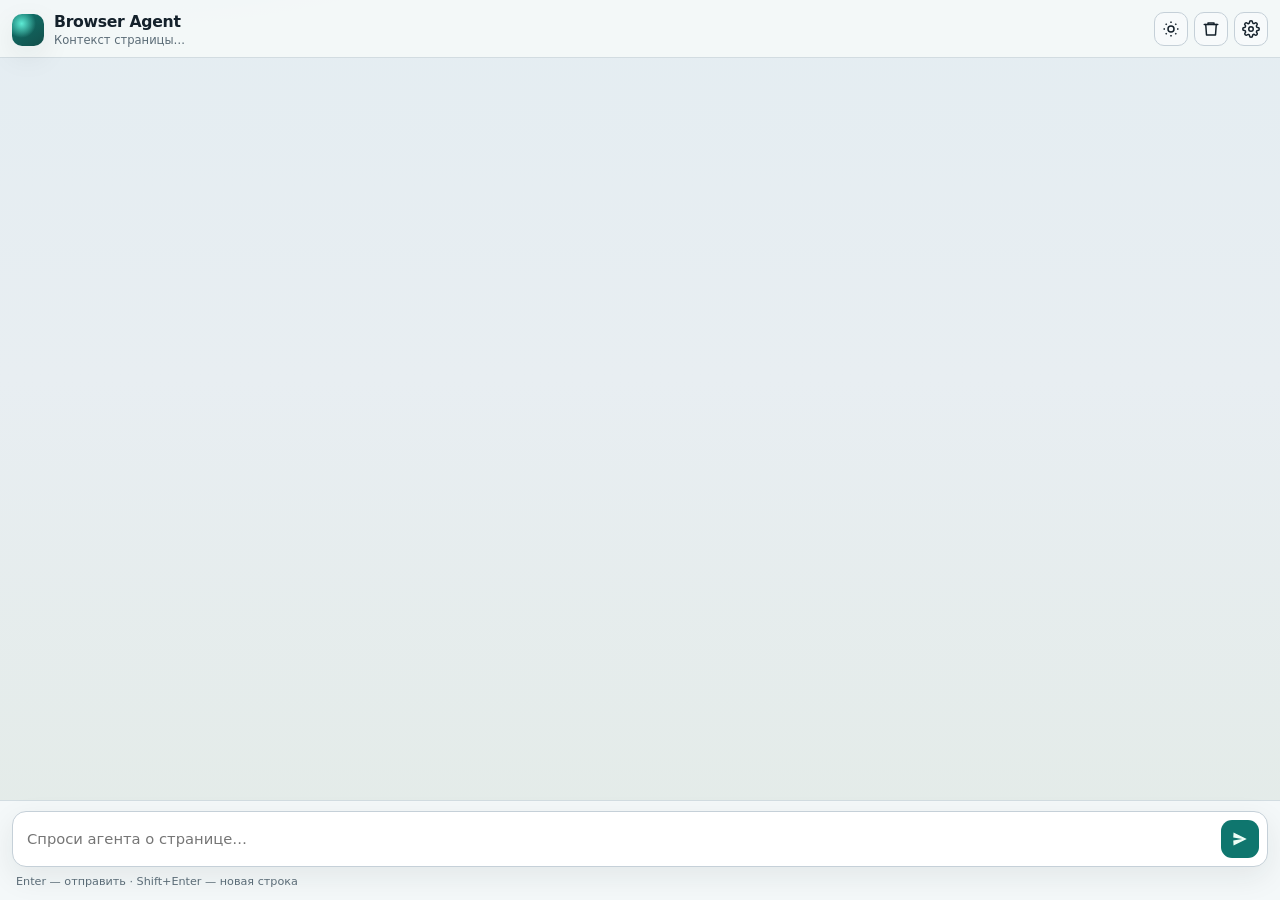
==== panel/index.html @ 1c106350 "Browser Agent 0.8.0: Chrome side-panel LLM agent Умный агент в боковой панели Chrome (Manifest V3, б" ====
<!DOCTYPE html>
<html lang="ru" data-theme="light">
<head>
  <meta charset="UTF-8" />
  <meta name="viewport" content="width=device-width, initial-scale=1" />
  <title>Browser Agent</title>
  <link rel="stylesheet" href="panel.css" />
</head>
<body>
  <div class="app">
    <header class="top">
      <div class="brand">
        <span class="brand-mark" aria-hidden="true"></span>
        <div class="brand-text">
          <h1>Browser Agent</h1>
          <p class="sub" id="pageHint">Контекст страницы…</p>
        </div>
      </div>
      <div class="top-actions">
        <button type="button" class="icon-btn" id="btnTheme" title="Тема" aria-label="Переключить тему">
          <svg class="icon-sun" width="18" height="18" viewBox="0 0 24 24" fill="none" stroke="currentColor" stroke-width="2"><circle cx="12" cy="12" r="4"/><path d="M12 2v2M12 20v2M4.9 4.9l1.4 1.4M17.7 17.7l1.4 1.4M2 12h2M20 12h2M4.9 19.1l1.4-1.4M17.7 6.3l1.4-1.4"/></svg>
          <svg class="icon-moon" width="18" height="18" viewBox="0 0 24 24" fill="none" stroke="currentColor" stroke-width="2"><path d="M21 14.5A8.5 8.5 0 1 1 9.5 3a7 7 0 0 0 11.5 11.5z"/></svg>
        </button>
        <button type="button" class="icon-btn" id="btnClear" title="Очистить чат" aria-label="Очистить чат">
          <svg width="18" height="18" viewBox="0 0 24 24" fill="none" stroke="currentColor" stroke-width="2" stroke-linecap="round" stroke-linejoin="round">
            <path d="M3 6h18"/><path d="M8 6V4h8v2"/><path d="M19 6l-1 14H6L5 6"/>
          </svg>
        </button>
        <button type="button" class="icon-btn gear" id="btnSettings" title="Настройки" aria-label="Настройки">
          <svg width="18" height="18" viewBox="0 0 24 24" fill="none" stroke="currentColor" stroke-width="2" stroke-linecap="round" stroke-linejoin="round">
            <circle cx="12" cy="12" r="3"/>
            <path d="M19.4 15a1.65 1.65 0 0 0 .33 1.82l.06.06a2 2 0 1 1-2.83 2.83l-.06-.06a1.65 1.65 0 0 0-1.82-.33 1.65 1.65 0 0 0-1 1.51V21a2 2 0 1 1-4 0v-.09A1.65 1.65 0 0 0 9 19.4a1.65 1.65 0 0 0-1.82.33l-.06.06a2 2 0 1 1-2.83-2.83l.06-.06A1.65 1.65 0 0 0 4.68 15a1.65 1.65 0 0 0-1.51-1H3a2 2 0 1 1 0-4h.09A1.65 1.65 0 0 0 4.6 9a1.65 1.65 0 0 0-.33-1.82l-.06-.06a2 2 0 1 1 2.83-2.83l.06.06A1.65 1.65 0 0 0 9 4.68a1.65 1.65 0 0 0 1-1.51V3a2 2 0 1 1 4 0v.09a1.65 1.65 0 0 0 1 1.51 1.65 1.65 0 0 0 1.82-.33l.06-.06a2 2 0 1 1 2.83 2.83l-.06.06A1.65 1.65 0 0 0 19.4 9a1.65 1.65 0 0 0 1.51 1H21a2 2 0 1 1 0 4h-.09a1.65 1.65 0 0 0-1.51 1z"/>
          </svg>
        </button>
      </div>
    </header>

    <main class="chat" id="chat" aria-live="polite"></main>

    <footer class="composer">
      <div class="confirm" id="confirmBar" hidden>
        <p id="confirmText"></p>
        <div class="confirm-actions">
          <button type="button" class="btn-deny" id="btnDeny">Отклонить</button>
          <button type="button" class="btn-allow" id="btnAllow">Разрешить</button>
        </div>
      </div>
      <div class="composer-inner">
        <textarea
          id="input"
          rows="1"
          placeholder="Спроси агента о странице…"
          autocomplete="off"
        ></textarea>
        <button type="button" class="send" id="btnSend" title="Отправить" aria-label="Отправить">
          <svg class="icon-send" width="18" height="18" viewBox="0 0 24 24" fill="currentColor"><path d="M3.4 20.6 21 12 3.4 3.4 3 10l12 2-12 2z"/></svg>
          <svg class="icon-stop" width="18" height="18" viewBox="0 0 24 24" fill="currentColor"><rect x="6" y="6" width="12" height="12" rx="2"/></svg>
        </button>
      </div>
      <p class="hint" id="statusHint">Enter — отправить · Shift+Enter — новая строка</p>
    </footer>
  </div>
  <script type="module" src="panel.js"></script>
</body>
</html>
---- panel/panel.css ----
:root,
[data-theme="light"] {
  --bg: #e8eef2;
  --bg-elev: #f7fafb;
  --bg-top: rgba(247, 250, 251, 0.82);
  --bg-composer: rgba(247, 250, 251, 0.9);
  --ink: #14212b;
  --muted: #5a6b76;
  --line: #c5d0d8;
  --accent: #0f766e;
  --accent-ink: #ecfdf5;
  --user: #1e3a4c;
  --user-ink: #f4f8fb;
  --danger: #b42318;
  --danger-bg: #fef3f2;
  --danger-line: #fecdca;
  --input-bg: #ffffff;
  --app-border: rgba(197, 208, 216, 0.95);
  --glow: rgba(15, 118, 110, 0.18);
  --grad-a: #e4edf2;
  --grad-b: #e3ebe7;
  --shadow: 0 10px 30px rgba(20, 33, 43, 0.08);
  --radius: 14px;
  --font: "Segoe UI", "Helvetica Neue", system-ui, sans-serif;
  --mono: "Cascadia Code", "JetBrains Mono", ui-monospace, monospace;
  --icon-btn-hover-bg: #fff;
}

[data-theme="dark"] {
  --bg: #121a21;
  --bg-elev: #1a242d;
  --bg-top: rgba(18, 26, 33, 0.92);
  --bg-composer: rgba(18, 26, 33, 0.94);
  --ink: #e8eef2;
  --muted: #93a4b0;
  --line: #2c3b47;
  --accent: #2dd4bf;
  --accent-ink: #042f2e;
  --user: #0f766e;
  --user-ink: #ecfdf5;
  --danger: #f97066;
  --danger-bg: #2a1515;
  --danger-line: #5c2b2b;
  --input-bg: #0e151b;
  --app-border: rgba(44, 59, 71, 0.95);
  --glow: rgba(45, 212, 191, 0.12);
  --grad-a: #10181f;
  --grad-b: #0f171c;
  --shadow: 0 12px 36px rgba(0, 0, 0, 0.4);
  --icon-btn-hover-bg: #22303a;
}

* {
  box-sizing: border-box;
}

html,
body {
  margin: 0;
  height: 100%;
  overflow: hidden;
  background: var(--bg);
  color: var(--ink);
  font-family: var(--font);
}

.app {
  display: grid;
  grid-template-rows: auto 1fr auto;
  height: 100%;
  overflow: hidden;
  background:
    radial-gradient(900px 380px at 8% -20%, var(--glow), transparent 55%),
    linear-gradient(180deg, var(--grad-a) 0%, var(--bg) 42%, var(--grad-b) 100%);
  transition: background 0.25s, color 0.25s;
}

.top {
  display: flex;
  align-items: flex-start;
  justify-content: space-between;
  gap: 10px;
  padding: 12px 12px 10px;
  border-bottom: 1px solid color-mix(in srgb, var(--line) 70%, transparent);
  backdrop-filter: none;
  background: var(--bg-top);
  user-select: none;
}

.brand {
  display: flex;
  gap: 10px;
  align-items: center;
  min-width: 0;
  pointer-events: none;
}

.brand-mark {
  width: 32px;
  height: 32px;
  border-radius: 10px;
  flex-shrink: 0;
  background:
    radial-gradient(circle at 30% 30%, #5eead4, transparent 45%),
    linear-gradient(145deg, #0f766e, #134e4a);
  box-shadow: var(--shadow);
}

.brand-text {
  min-width: 0;
}

.brand h1 {
  margin: 0;
  font-size: 0.98rem;
  letter-spacing: -0.02em;
  font-weight: 700;
}

.sub {
  margin: 2px 0 0;
  font-size: 0.72rem;
  color: var(--muted);
  white-space: nowrap;
  overflow: hidden;
  text-overflow: ellipsis;
  max-width: 150px;
}

.sub.ok {
  color: var(--accent);
}

.sub.bad {
  color: var(--danger);
}

.top-actions {
  display: flex;
  gap: 6px;
  flex-shrink: 0;
}

.icon-btn {
  width: 34px;
  height: 34px;
  border: 1px solid var(--line);
  border-radius: 10px;
  background: var(--bg-elev);
  color: var(--ink);
  cursor: pointer;
  display: grid;
  place-items: center;
  transition: background 0.15s, border-color 0.15s, transform 0.15s, color 0.15s;
}

.icon-btn:hover {
  border-color: var(--accent);
  background: var(--icon-btn-hover-bg);
  transform: translateY(-1px);
}

.icon-btn.gear:hover {
  color: var(--accent);
}

#btnTheme .icon-moon { display: none; }
[data-theme="dark"] #btnTheme .icon-sun { display: none; }
[data-theme="dark"] #btnTheme .icon-moon { display: block; }

.chat {
  overflow-y: auto;
  padding: 14px;
  display: flex;
  flex-direction: column;
  gap: 12px;
  scroll-behavior: smooth;
}

.empty {
  margin: auto;
  text-align: center;
  color: var(--muted);
  max-width: 240px;
  animation: rise 0.45s ease both;
}

.empty strong {
  display: block;
  color: var(--ink);
  font-size: 0.98rem;
  margin-bottom: 6px;
}

.msg {
  max-width: 92%;
  padding: 10px 12px;
  border-radius: var(--radius);
  line-height: 1.45;
  font-size: 0.9rem;
  word-break: break-word;
  animation: rise 0.28s ease both;
  box-shadow: var(--shadow);
}

.msg.user .body {
  white-space: pre-wrap;
}

.msg.assistant .body:not(.md) {
  white-space: pre-wrap;
}

.msg.assistant .body.md {
  white-space: normal;
}

.msg.assistant .body.md > :first-child {
  margin-top: 0;
}

.msg.assistant .body.md > :last-child {
  margin-bottom: 0;
}

.md-p {
  margin: 0 0 0.55em;
}

.md-spacer {
  height: 0.45em;
}

.md-h {
  margin: 0.7em 0 0.35em;
  line-height: 1.25;
  letter-spacing: -0.02em;
  font-weight: 700;
}

.md-h1 { font-size: 1.2rem; }
.md-h2 { font-size: 1.08rem; }
.md-h3 { font-size: 1rem; }
.md-h4 { font-size: 0.95rem; }

.md-list {
  margin: 0.35em 0 0.55em;
  padding-left: 1.25em;
}

.md-list li {
  margin: 0.2em 0;
}

.md-quote {
  margin: 0.45em 0;
  padding: 0.35em 0.7em;
  border-left: 3px solid var(--accent);
  color: var(--muted);
}

.md-hr {
  border: 0;
  border-top: 1px solid var(--line);
  margin: 0.7em 0;
}

.md-inline,
.md-code {
  font-family: var(--mono);
  font-size: 0.84em;
}

.md-inline {
  padding: 0.1em 0.35em;
  border-radius: 6px;
  background: color-mix(in srgb, var(--line) 45%, transparent);
}

.md-pre {
  margin: 0.5em 0;
  padding: 0.7em 0.8em;
  border-radius: 10px;
  overflow-x: auto;
  background: color-mix(in srgb, var(--ink) 8%, var(--bg-elev));
  border: 1px solid var(--line);
}

.md-a {
  color: var(--accent);
  text-decoration: underline;
  text-underline-offset: 2px;
}

.md strong {
  font-weight: 700;
}

.md em {
  font-style: italic;
}

.md del {
  opacity: 0.75;
}

.msg.user {
  align-self: flex-end;
  background: var(--user);
  color: var(--user-ink);
  border-bottom-right-radius: 4px;
}

.msg.assistant {
  align-self: flex-start;
  background: var(--bg-elev);
  border: 1px solid var(--line);
  border-bottom-left-radius: 4px;
}

.msg.error {
  align-self: stretch;
  background: var(--danger-bg);
  border: 1px solid var(--danger-line);
  color: var(--danger);
  box-shadow: none;
}

.msg .meta {
  display: block;
  font-size: 0.68rem;
  opacity: 0.7;
  margin-bottom: 4px;
  font-family: var(--mono);
  letter-spacing: 0.02em;
}

.composer {
  padding: 10px 12px 12px;
  border-top: 1px solid color-mix(in srgb, var(--line) 70%, transparent);
  background: var(--bg-composer);
  backdrop-filter: none;
}

.composer-inner {
  display: grid;
  grid-template-columns: 1fr auto;
  gap: 8px;
  align-items: end;
  padding: 8px;
  border: 1px solid var(--line);
  border-radius: 14px;
  background: var(--input-bg);
  box-shadow: var(--shadow);
  transition: border-color 0.15s, box-shadow 0.15s;
}

.composer-inner:focus-within {
  border-color: var(--accent);
  box-shadow: 0 0 0 3px color-mix(in srgb, var(--accent) 22%, transparent);
}

textarea {
  width: 100%;
  resize: none;
  border: 0;
  outline: none;
  background: transparent;
  color: var(--ink);
  font: inherit;
  font-size: 0.92rem;
  line-height: 1.4;
  max-height: 120px;
  padding: 8px 6px;
}

.send {
  width: 38px;
  height: 38px;
  border: 0;
  border-radius: 11px;
  background: var(--accent);
  color: var(--accent-ink);
  cursor: pointer;
  display: grid;
  place-items: center;
  transition: transform 0.15s, filter 0.15s, background 0.15s;
}

.send .icon-stop { display: none; }
.send.is-busy .icon-send { display: none; }
.send.is-busy .icon-stop { display: block; }
.send.is-busy {
  background: var(--danger);
  color: #fff;
}

.send:hover:not(:disabled) {
  filter: brightness(1.08);
  transform: translateY(-1px);
}

.hint {
  margin: 8px 4px 0;
  font-size: 0.7rem;
  color: var(--muted);
}

.typing::after {
  content: "▋";
  animation: blink 1s steps(1) infinite;
  margin-left: 2px;
  color: var(--accent);
}

@keyframes blink {
  50% { opacity: 0; }
}

@keyframes rise {
  from {
    opacity: 0;
    transform: translateY(6px);
  }
  to {
    opacity: 1;
    transform: none;
  }
}

/* Лента шагов агента */
.steps {
  display: flex;
  flex-direction: column;
  gap: 3px;
  margin: 0 0 6px;
  font-size: 11.5px;
  color: var(--muted);
}
.steps:empty {
  display: none;
}
.step::before {
  display: inline-block;
  width: 14px;
  font-weight: 700;
}
.step.run::before {
  content: '…';
}
.step.ok::before {
  content: '✓';
  color: var(--accent);
}
.step.err {
  color: var(--danger);
}
.step.err::before {
  content: '✕';
}

/* Подтверждение опасного действия */
.confirm {
  margin: 0 0 8px;
  padding: 10px 12px;
  border: 1px solid var(--danger-line);
  border-radius: 12px;
  background: var(--danger-bg);
  color: var(--ink);
  font-size: 13px;
}
.confirm[hidden] {
  display: none;
}
.confirm p {
  margin: 0 0 8px;
}
.confirm-actions {
  display: flex;
  justify-content: flex-end;
  gap: 8px;
}
.confirm-actions button {
  padding: 6px 12px;
  border-radius: 9px;
  border: 1px solid var(--line);
  background: var(--bg-elev);
  color: var(--ink);
  font: inherit;
  cursor: pointer;
}
.confirm-actions .btn-allow {
  border-color: var(--accent);
  background: var(--accent);
  color: var(--accent-ink);
  font-weight: 600;
}
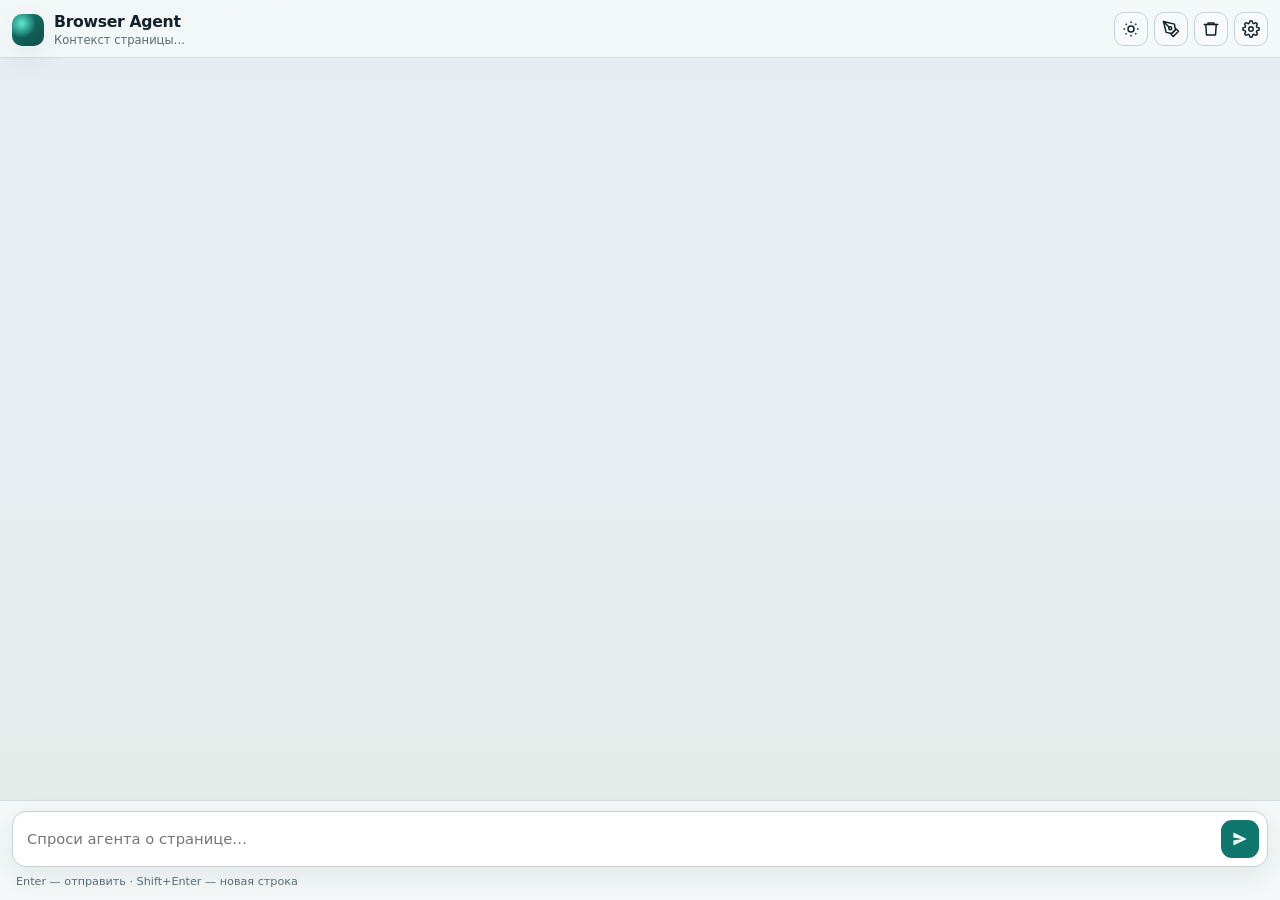
==== commit d87429e0: "Рисование поверх сайта: ручной режим и инструмент агента (0.9.0) - content/draw.js: прозрачный canva" ====
--- a/panel/index.html
+++ b/panel/index.html
@@ -20,6 +20,11 @@
         <button type="button" class="icon-btn" id="btnTheme" title="Тема" aria-label="Переключить тему">
           <svg class="icon-sun" width="18" height="18" viewBox="0 0 24 24" fill="none" stroke="currentColor" stroke-width="2"><circle cx="12" cy="12" r="4"/><path d="M12 2v2M12 20v2M4.9 4.9l1.4 1.4M17.7 17.7l1.4 1.4M2 12h2M20 12h2M4.9 19.1l1.4-1.4M17.7 6.3l1.4-1.4"/></svg>
           <svg class="icon-moon" width="18" height="18" viewBox="0 0 24 24" fill="none" stroke="currentColor" stroke-width="2"><path d="M21 14.5A8.5 8.5 0 1 1 9.5 3a7 7 0 0 0 11.5 11.5z"/></svg>
+        </button>
+        <button type="button" class="icon-btn" id="btnDraw" title="Рисовать на странице" aria-label="Рисовать на странице">
+          <svg width="18" height="18" viewBox="0 0 24 24" fill="none" stroke="currentColor" stroke-width="2" stroke-linecap="round" stroke-linejoin="round">
+            <path d="M12 19l7-7 3 3-7 7-3-3z"/><path d="M18 13l-1.5-7.5L2 2l3.5 14.5L13 18l5-5z"/><path d="M2 2l7.586 7.586"/><circle cx="11" cy="11" r="2"/>
+          </svg>
         </button>
         <button type="button" class="icon-btn" id="btnClear" title="Очистить чат" aria-label="Очистить чат">
           <svg width="18" height="18" viewBox="0 0 24 24" fill="none" stroke="currentColor" stroke-width="2" stroke-linecap="round" stroke-linejoin="round">
--- a/panel/panel.css
+++ b/panel/panel.css
@@ -164,6 +164,12 @@
   color: var(--accent);
 }
 
+.icon-btn.active {
+  background: var(--accent);
+  border-color: var(--accent);
+  color: var(--accent-ink);
+}
+
 #btnTheme .icon-moon { display: none; }
 [data-theme="dark"] #btnTheme .icon-sun { display: none; }
 [data-theme="dark"] #btnTheme .icon-moon { display: block; }
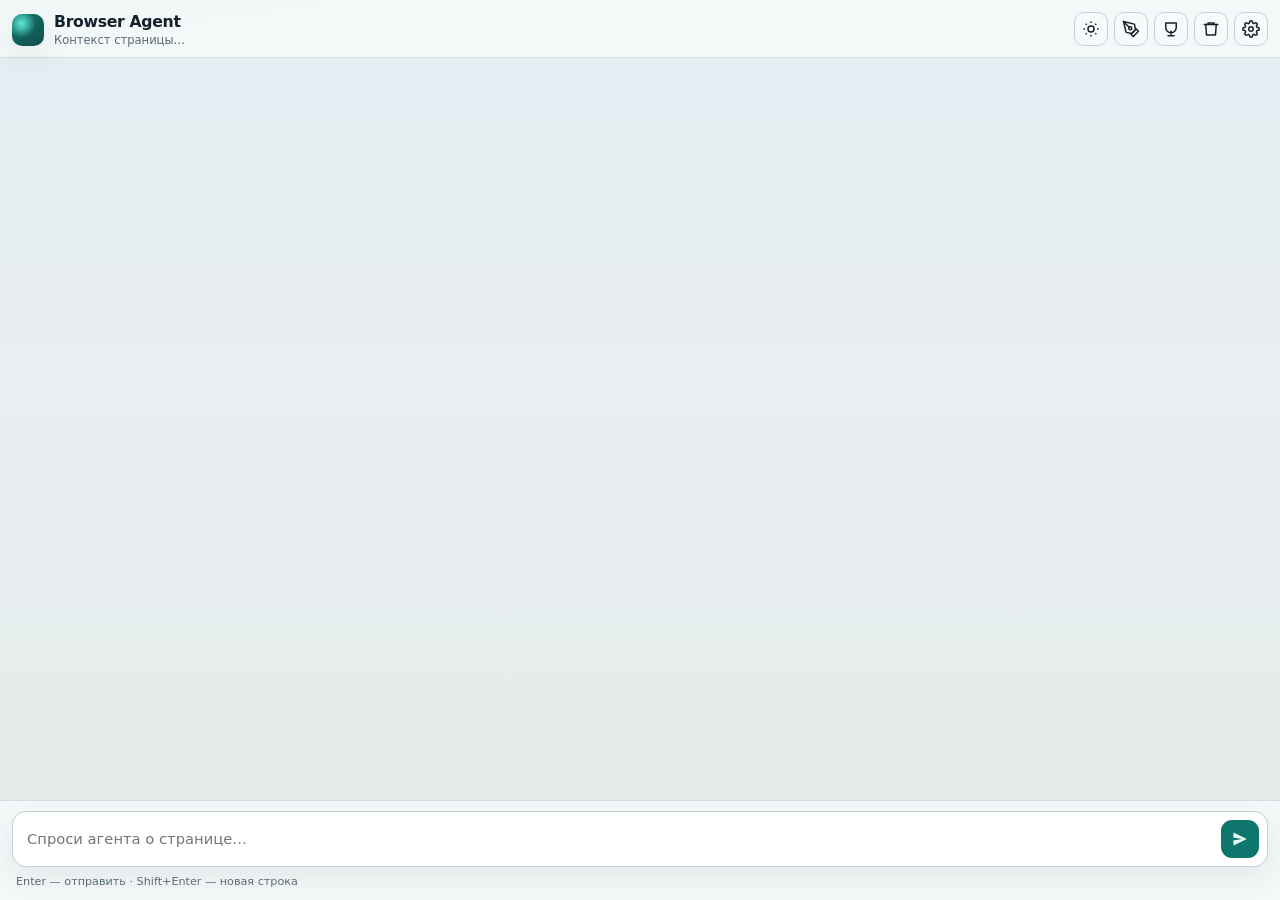
==== commit a9d82ba7: "Постоянные элементы на странице (persist, 0.12.0) - content/persist.js: content script, восстанавлив" ====
--- a/panel/index.html
+++ b/panel/index.html
@@ -26,6 +26,11 @@
             <path d="M12 19l7-7 3 3-7 7-3-3z"/><path d="M18 13l-1.5-7.5L2 2l3.5 14.5L13 18l5-5z"/><path d="M2 2l7.586 7.586"/><circle cx="11" cy="11" r="2"/>
           </svg>
         </button>
+        <button type="button" class="icon-btn" id="btnPersist" title="Постоянные элементы" aria-label="Постоянные элементы">
+          <svg width="18" height="18" viewBox="0 0 24 24" fill="none" stroke="currentColor" stroke-width="2" stroke-linecap="round" stroke-linejoin="round">
+            <path d="M5 4h14v6a7 7 0 0 1-14 0z" transform="translate(0 0)"/><path d="M12 15v4"/><path d="M8 21h8"/>
+          </svg>
+        </button>
         <button type="button" class="icon-btn" id="btnClear" title="Очистить чат" aria-label="Очистить чат">
           <svg width="18" height="18" viewBox="0 0 24 24" fill="none" stroke="currentColor" stroke-width="2" stroke-linecap="round" stroke-linejoin="round">
             <path d="M3 6h18"/><path d="M8 6V4h8v2"/><path d="M19 6l-1 14H6L5 6"/>
@@ -41,6 +46,14 @@
     </header>
 
     <main class="chat" id="chat" aria-live="polite"></main>
+
+    <section class="persist-panel" id="persistPanel" hidden>
+      <div class="persist-head">
+        <strong>Постоянные элементы (эта вкладка)</strong>
+        <button type="button" class="persist-close" id="btnPersistClose" aria-label="Закрыть">✕</button>
+      </div>
+      <div class="persist-list" id="persistList"></div>
+    </section>
 
     <footer class="composer">
       <div class="confirm" id="confirmBar" hidden>
--- a/panel/panel.css
+++ b/panel/panel.css
@@ -501,3 +501,89 @@
   color: var(--accent-ink);
   font-weight: 600;
 }
+
+/* Список постоянных элементов */
+.persist-panel {
+  border-top: 1px solid var(--line);
+  background: var(--bg-elev);
+  max-height: 45%;
+  overflow-y: auto;
+  padding: 10px 12px;
+}
+
+.persist-head {
+  display: flex;
+  align-items: center;
+  justify-content: space-between;
+  margin-bottom: 8px;
+  font-size: 0.85rem;
+}
+
+.persist-close {
+  border: 0;
+  background: transparent;
+  color: var(--muted);
+  cursor: pointer;
+  font-size: 14px;
+  padding: 2px 6px;
+  border-radius: 6px;
+}
+
+.persist-close:hover {
+  color: var(--ink);
+  background: var(--icon-btn-hover-bg);
+}
+
+.persist-empty {
+  font-size: 0.8rem;
+  color: var(--muted);
+  padding: 6px 0;
+}
+
+.persist-item {
+  display: flex;
+  align-items: center;
+  justify-content: space-between;
+  gap: 8px;
+  padding: 7px 0;
+  border-bottom: 1px solid var(--line);
+}
+
+.persist-info {
+  display: flex;
+  flex-direction: column;
+  gap: 2px;
+  min-width: 0;
+}
+
+.persist-scope {
+  font-size: 0.78rem;
+  color: var(--accent);
+  font-weight: 600;
+}
+
+.persist-sel {
+  font-size: 0.72rem;
+  color: var(--muted);
+  font-family: var(--mono);
+  overflow: hidden;
+  text-overflow: ellipsis;
+  white-space: nowrap;
+  max-width: 240px;
+}
+
+.persist-del {
+  flex: 0 0 auto;
+  border: 1px solid var(--danger-line);
+  background: var(--danger-bg);
+  color: var(--danger);
+  cursor: pointer;
+  font-size: 0.75rem;
+  padding: 4px 8px;
+  border-radius: 7px;
+}
+
+.persist-del:hover {
+  background: var(--danger);
+  color: #fff;
+}
